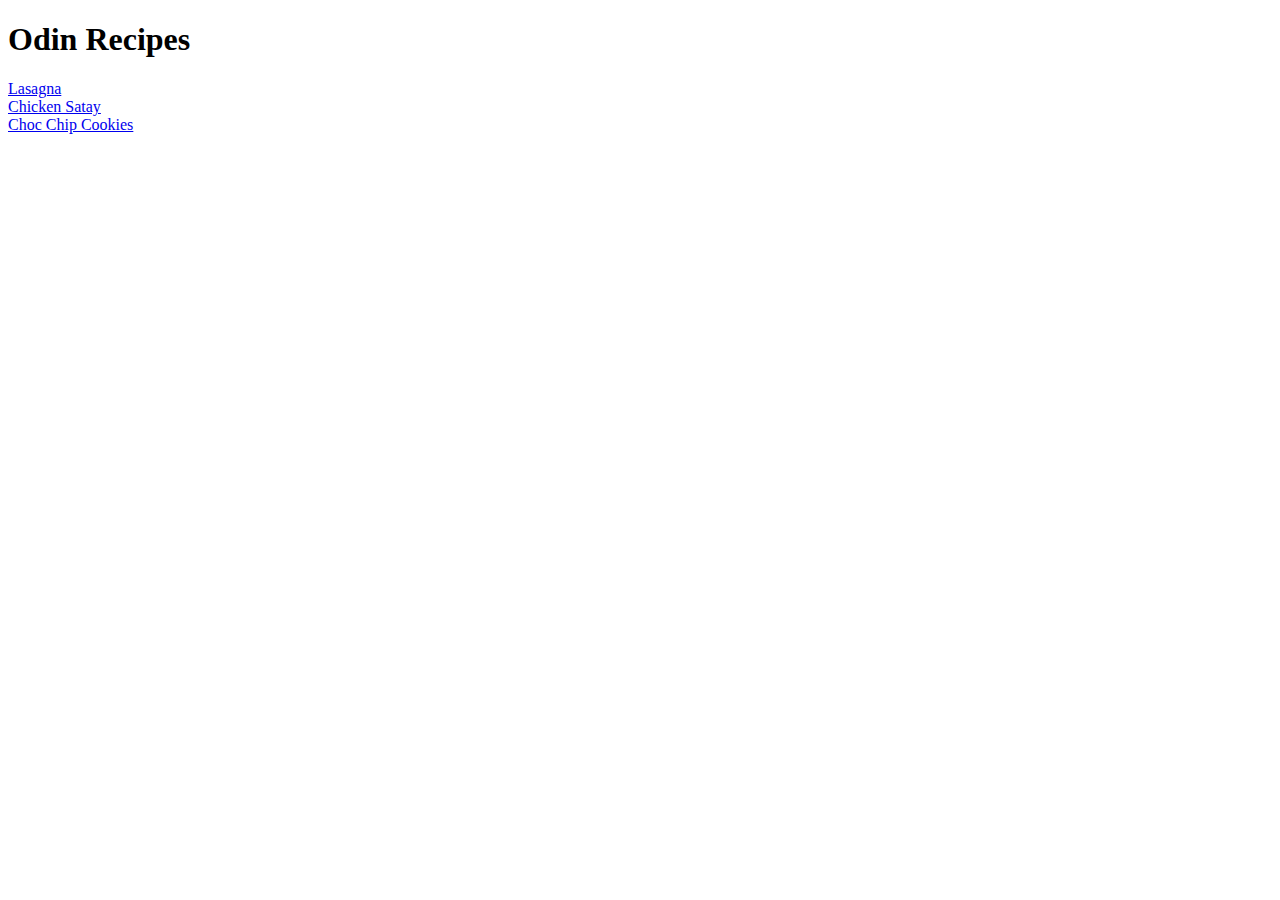
==== index.html @ da90da79 "recipes project 1" ====
<!DOCTYPE html>
<html lang="en">
<head>
    <meta charset="UTF-8">
    <meta name="viewport" content="width=device-width, initial-scale=1.0">
    <title>Odin Recipes</title>
</head>
<body>
    <h1>Odin Recipes</h1>
    <a href="recipes/lasagna.html" rel="noopener noreferrer">Lasagna</a> <br>
    <a href="recipes/chicken-satay.html" rel="noopener noreferrer">Chicken Satay</a> <br>
    <a href="recipes/choc-chip-cookies.html" rel="noopener noreferrer">Choc Chip Cookies</a>
</body>
</html>
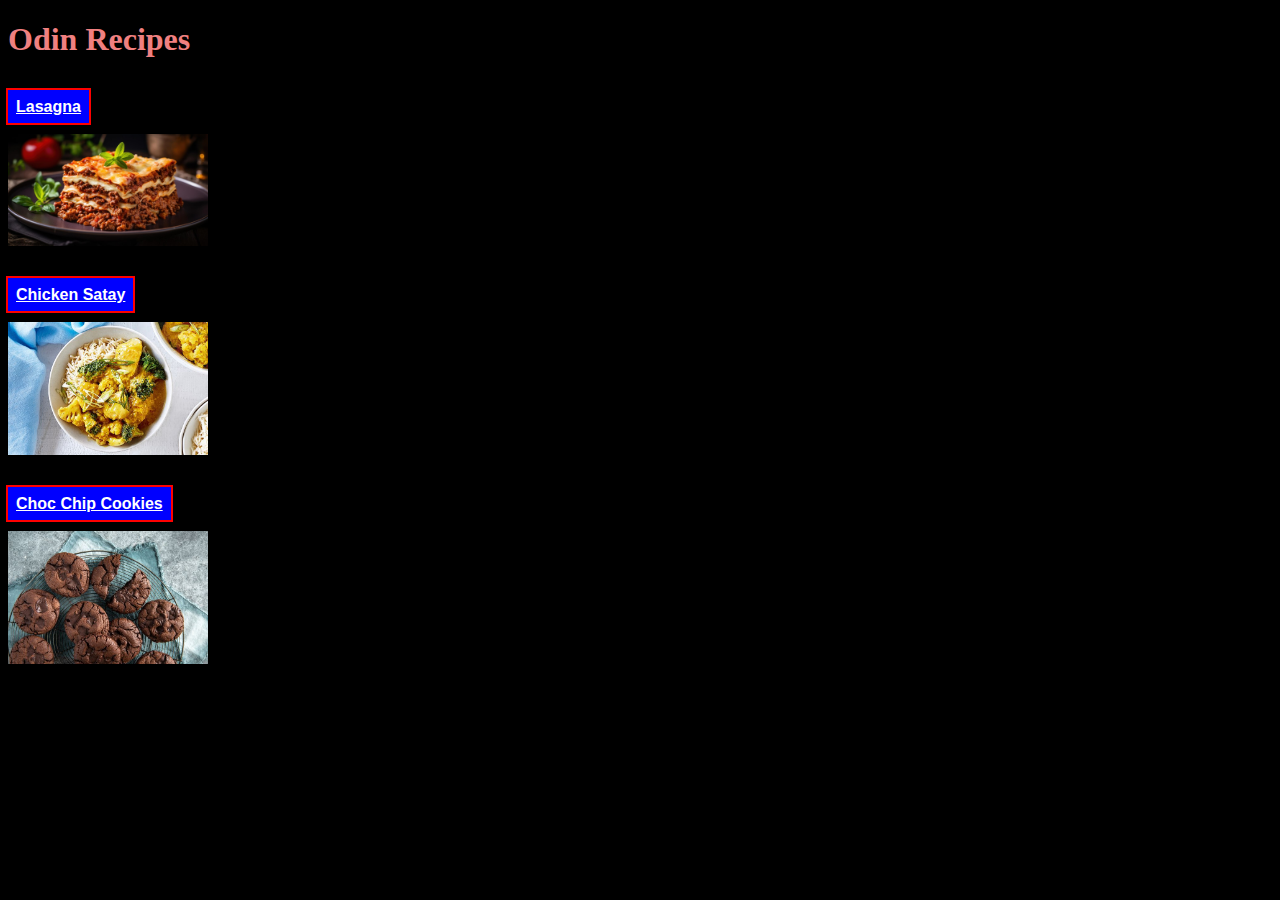
==== commit e94ae787: "adding css file and experimeted as per css lesson" ====
--- a/index.html
+++ b/index.html
@@ -4,11 +4,15 @@
     <meta charset="UTF-8">
     <meta name="viewport" content="width=device-width, initial-scale=1.0">
     <title>Odin Recipes</title>
+    <link rel="stylesheet" href="styles.css">
 </head>
 <body>
-    <h1>Odin Recipes</h1>
-    <a href="recipes/lasagna.html" rel="noopener noreferrer">Lasagna</a> <br>
-    <a href="recipes/chicken-satay.html" rel="noopener noreferrer">Chicken Satay</a> <br>
-    <a href="recipes/choc-chip-cookies.html" rel="noopener noreferrer">Choc Chip Cookies</a>
+    <h1>Odin Recipes</h1> <br>
+    <a href="recipes/lasagna.html" rel="noopener noreferrer">Lasagna</a> <br> <br>
+    <img class="MainPageImg" src="./images/Lasagna-main.jpg" alt="Lasagna main picture"> <br> <br> <br>
+    <a href="recipes/chicken-satay.html" rel="noopener noreferrer">Chicken Satay</a> <br> <br> 
+    <img class="MainPageImg" src="./images/chicken-satay.jpg" alt="Satay main picture"> <br> <br> <br>
+    <a href="recipes/choc-chip-cookies.html" rel="noopener noreferrer">Choc Chip Cookies</a> <br> <br>
+    <img class="MainPageImg" src="./images/choc-chip-cookies.jpg" alt="Choc Chip main picture">
 </body>
 </html>--- a/styles.css
+++ b/styles.css
@@ -0,0 +1,33 @@
+* {
+    background-color: black;
+    color: white;
+    /* outline: 2px solid red; */
+}
+
+h1, h2 {
+    color: lightcoral;
+    
+}
+
+a {
+    background-color: blue;
+    color: white;
+    font-family: Arial, Helvetica, sans-serif;
+    padding: 8px;
+    font-weight: bold;
+    outline: 2px solid red;
+}
+
+img {
+    width: 700px;
+    height: auto;
+}
+
+.MainPageImg {
+    width: 200px;
+    height: auto;
+}
+
+/*p {
+    color: white;
+}*/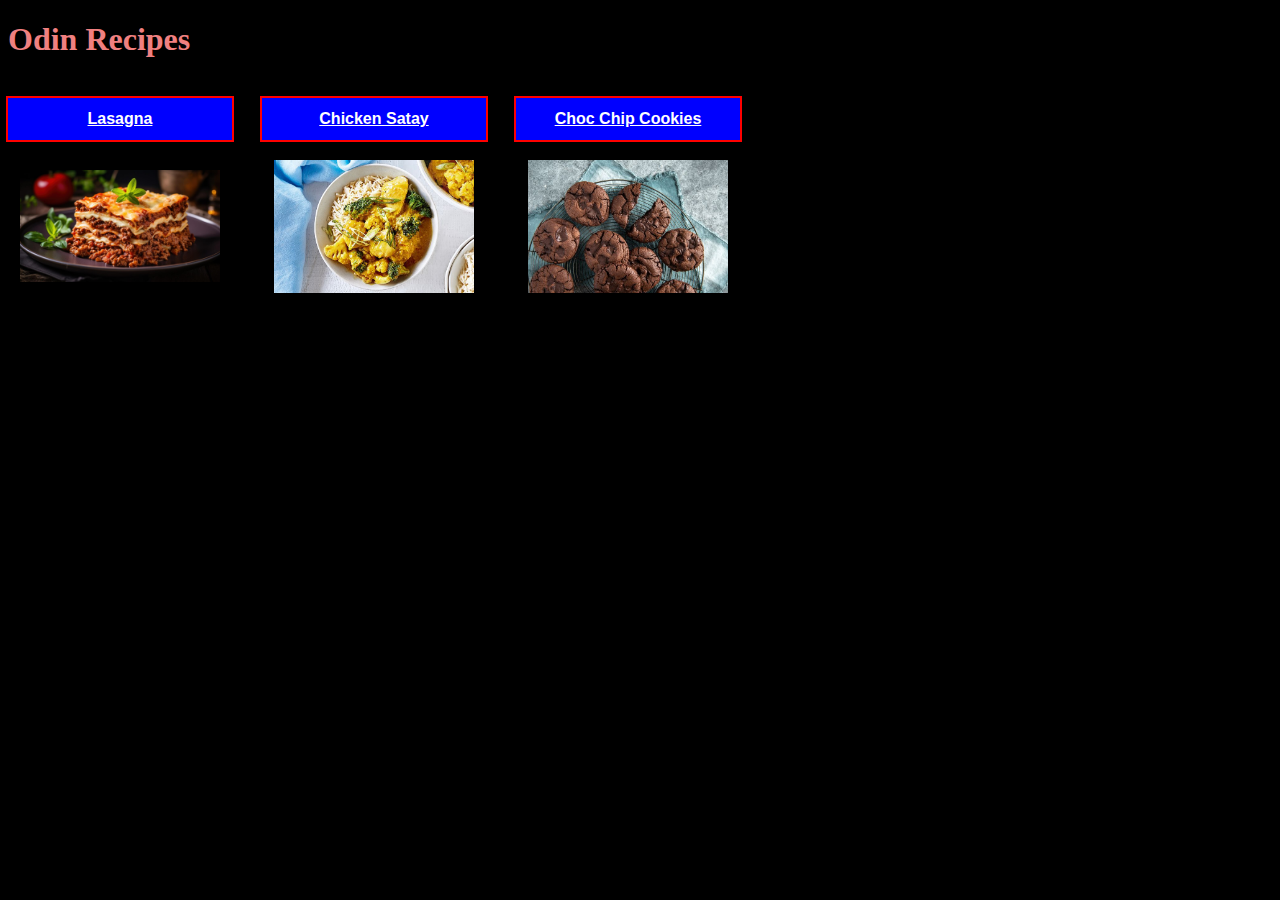
==== commit 8eacc2ee: "experimented with putting links and images into inline on index page" ====
--- a/index.html
+++ b/index.html
@@ -8,11 +8,19 @@
 </head>
 <body>
     <h1>Odin Recipes</h1> <br>
-    <a href="recipes/lasagna.html" rel="noopener noreferrer">Lasagna</a> <br> <br>
-    <img class="MainPageImg" src="./images/Lasagna-main.jpg" alt="Lasagna main picture"> <br> <br> <br>
-    <a href="recipes/chicken-satay.html" rel="noopener noreferrer">Chicken Satay</a> <br> <br> 
-    <img class="MainPageImg" src="./images/chicken-satay.jpg" alt="Satay main picture"> <br> <br> <br>
-    <a href="recipes/choc-chip-cookies.html" rel="noopener noreferrer">Choc Chip Cookies</a> <br> <br>
-    <img class="MainPageImg" src="./images/choc-chip-cookies.jpg" alt="Choc Chip main picture">
+    <div class="mybox1">
+        <a href="recipes/lasagna.html" rel="noopener noreferrer">Lasagna</a> <!--<br> <br>-->
+        <div class="myspacer1">text</div>
+        <img class="MainPageImg" src="./images/Lasagna-main.jpg" alt="Lasagna main picture"> <!--<br> <br> <br> -->
+        <div class="myspacer2">text</div>
+    </div>
+    <div class="mybox2">
+        <a href="recipes/chicken-satay.html" rel="noopener noreferrer">Chicken Satay</a> <!--<br> <br> -->   
+        <img class="MainPageImg" src="./images/chicken-satay.jpg" alt="Satay main picture"> <!--<br> <br> <br> --> 
+    </div>
+    <div class="mybox3">
+        <a href="recipes/choc-chip-cookies.html" rel="noopener noreferrer">Choc Chip Cookies</a> <!--<br> <br>-->
+        <img class="MainPageImg" src="./images/choc-chip-cookies.jpg" alt="Choc Chip main picture">
+    </div>
 </body>
 </html>--- a/styles.css
+++ b/styles.css
@@ -13,9 +13,17 @@
     background-color: blue;
     color: white;
     font-family: Arial, Helvetica, sans-serif;
-    padding: 8px;
+    padding: 12px;
     font-weight: bold;
     outline: 2px solid red;
+    display: block;
+    width: 200px;
+    text-align: center;
+    margin-bottom: 20px;
+}
+
+a:hover {
+    background-color: red;
 }
 
 img {
@@ -26,6 +34,47 @@
 .MainPageImg {
     width: 200px;
     height: auto;
+    padding-left: 12px;
+}
+
+.mybox1 {
+    display: inline-block;
+    /* display: inline; */
+    /* display: flexbox; */
+    /* padding: 40px; */
+    width: 250px;
+ 
+}
+
+
+.mybox2 {
+    display: inline-block;
+    /* display: inline; */
+    /* display: flexbox; */
+    /* margin-bottom: 20px; */
+    /* padding: 40px; */
+    /* margin-top: 20px; */
+    width: 250px;
+}
+
+.mybox3 {
+    display: inline-block;
+    /* display: inline; */
+    /* display: flexbox; */
+    /* margin-bottom: 20px; */
+    /* padding: 40px; */
+    /* margin-top: 20px; */
+    width: 250px;
+}
+
+.myspacer1 {
+    color: black;
+    font-size: 9px;
+}
+
+.myspacer2 {
+    color: black;
+    font-size: 8px;
 }
 
 /*p {
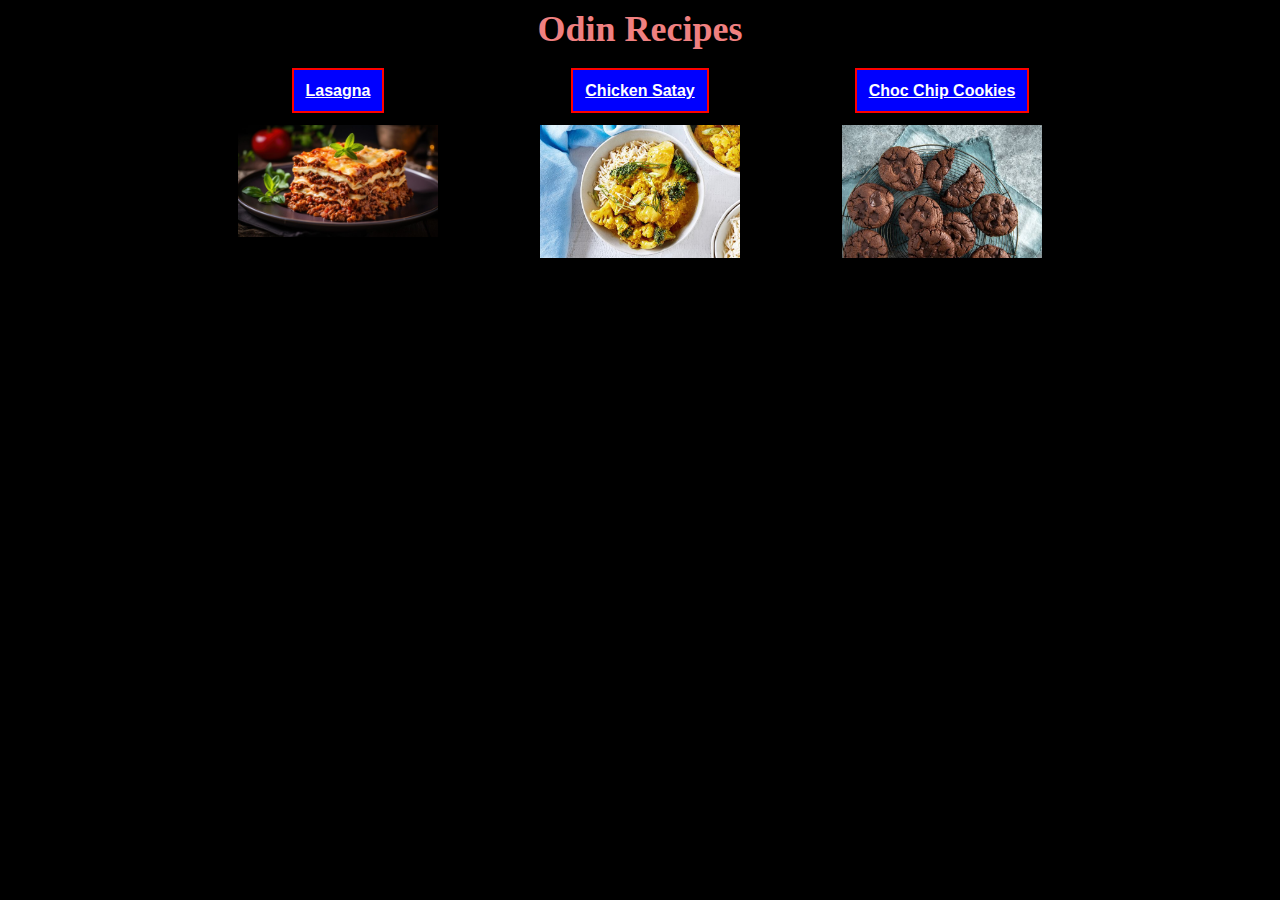
==== commit 16e0ba6f: "changed index page to Flex layout" ====
--- a/index.html
+++ b/index.html
@@ -7,20 +7,36 @@
     <link rel="stylesheet" href="styles.css">
 </head>
 <body>
-    <h1>Odin Recipes</h1> <br>
-    <div class="mybox1">
-        <a href="recipes/lasagna.html" rel="noopener noreferrer">Lasagna</a> <!--<br> <br>-->
-        <div class="myspacer1">text</div>
-        <img class="MainPageImg" src="./images/Lasagna-main.jpg" alt="Lasagna main picture"> <!--<br> <br> <br> -->
-        <div class="myspacer2">text</div>
-    </div>
-    <div class="mybox2">
-        <a href="recipes/chicken-satay.html" rel="noopener noreferrer">Chicken Satay</a> <!--<br> <br> -->   
-        <img class="MainPageImg" src="./images/chicken-satay.jpg" alt="Satay main picture"> <!--<br> <br> <br> --> 
-    </div>
-    <div class="mybox3">
-        <a href="recipes/choc-chip-cookies.html" rel="noopener noreferrer">Choc Chip Cookies</a> <!--<br> <br>-->
-        <img class="MainPageImg" src="./images/choc-chip-cookies.jpg" alt="Choc Chip main picture">
+    <div class="index-only">
+        <div class="title">Odin Recipes</div>
+        <div class="main-container"> 
+            <div class="mybox">
+                <div class="my-text">
+                    <a href="recipes/lasagna.html" rel="noopener noreferrer">Lasagna</a> <!--<br> <br>-->
+                </div>
+                <!-- <div class="myspacer1">text</div> -->
+                <div class="my-image">
+                    <img class="MainPageImg" src="./images/Lasagna-main.jpg" alt="Lasagna main picture"> <!--<br> <br> <br> -->
+                </div>
+                <!-- <div class="myspacer2">text</div> -->
+            </div>
+                <div class="mybox">
+                    <div class="my-text">
+                    <a href="recipes/chicken-satay.html" rel="noopener noreferrer">Chicken Satay</a> <!--<br> <br> -->   
+                </div>
+                    <div class="my-image">
+                    <img class="MainPageImg" src="./images/chicken-satay.jpg" alt="Satay main picture"> <!--<br> <br> <br> --> 
+                </div>
+            </div>
+            <div class="mybox">
+                <div class="my-text">
+                    <a href="recipes/choc-chip-cookies.html" rel="noopener noreferrer">Choc Chip Cookies</a> <!--<br> <br>-->
+                </div>
+                <div class="my-image">
+                    <img class="MainPageImg" src="./images/choc-chip-cookies.jpg" alt="Choc Chip main picture">
+                </div>
+            </div>
+        </div>
     </div>
 </body>
 </html>--- a/styles.css
+++ b/styles.css
@@ -4,8 +4,27 @@
     /* outline: 2px solid red; */
 }
 
+.index-only {
+    text-align: center;
+}
+
 h1, h2 {
     color: lightcoral;
+    
+}
+
+.title {
+    color: lightcoral;
+    margin-bottom: 32px;
+    font-size: 36px;
+    font-weight: 900;
+}
+
+.main-container {
+    display: flex;
+    justify-content: center;
+    gap: 52px;
+    height: 400px;
     
 }
 
@@ -16,10 +35,9 @@
     padding: 12px;
     font-weight: bold;
     outline: 2px solid red;
-    display: block;
-    width: 200px;
-    text-align: center;
-    margin-bottom: 20px;
+    /* display: block; */
+     /* width: 200px;  */
+    
 }
 
 a:hover {
@@ -34,37 +52,26 @@
 .MainPageImg {
     width: 200px;
     height: auto;
-    padding-left: 12px;
+    /* padding-left: 12px; */
 }
 
-.mybox1 {
-    display: inline-block;
+.mybox {
+    /* display: inline-block; */
     /* display: inline; */
     /* display: flexbox; */
     /* padding: 40px; */
     width: 250px;
+    
+    /* align-content: space-between; */
  
 }
 
-
-.mybox2 {
-    display: inline-block;
-    /* display: inline; */
-    /* display: flexbox; */
-    /* margin-bottom: 20px; */
-    /* padding: 40px; */
-    /* margin-top: 20px; */
-    width: 250px;
+.my-text {
+    margin-bottom: 25px;
 }
 
-.mybox3 {
-    display: inline-block;
-    /* display: inline; */
-    /* display: flexbox; */
-    /* margin-bottom: 20px; */
-    /* padding: 40px; */
-    /* margin-top: 20px; */
-    width: 250px;
+.my-image {
+    
 }
 
 .myspacer1 {
